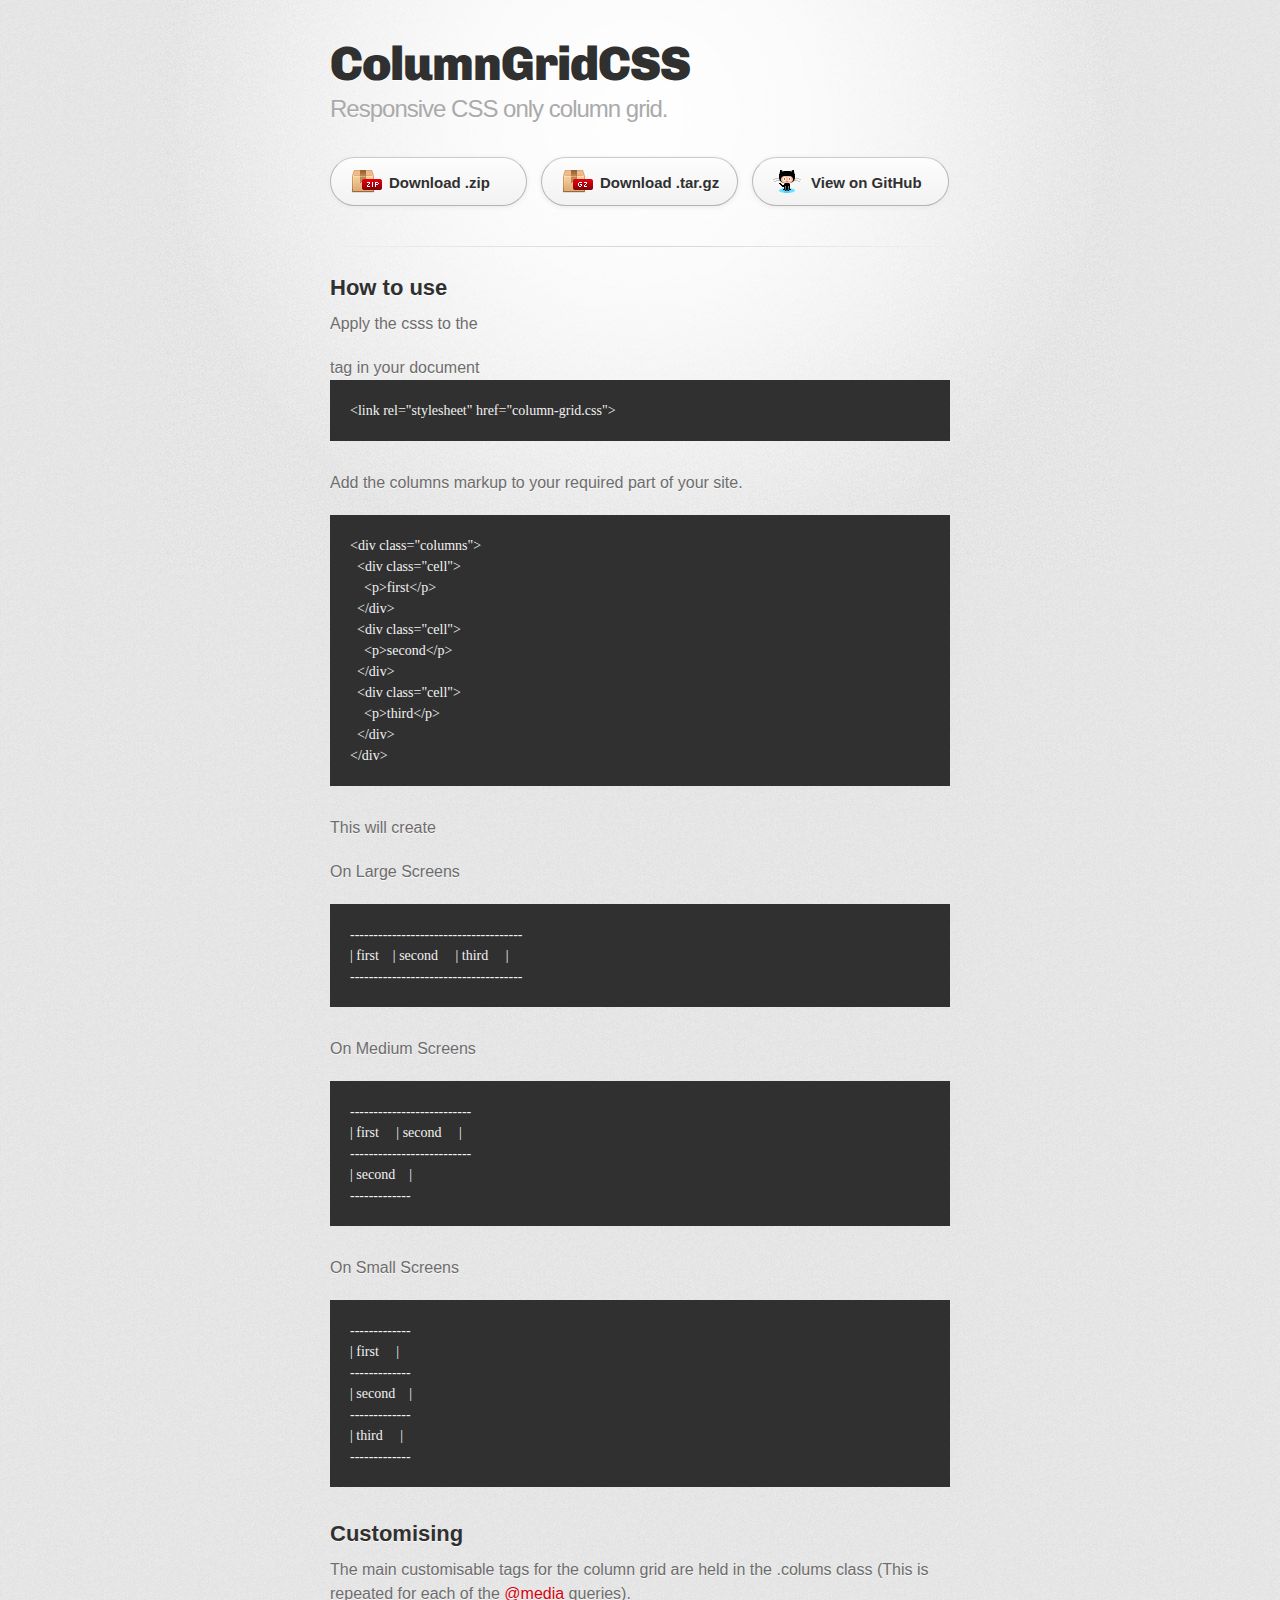
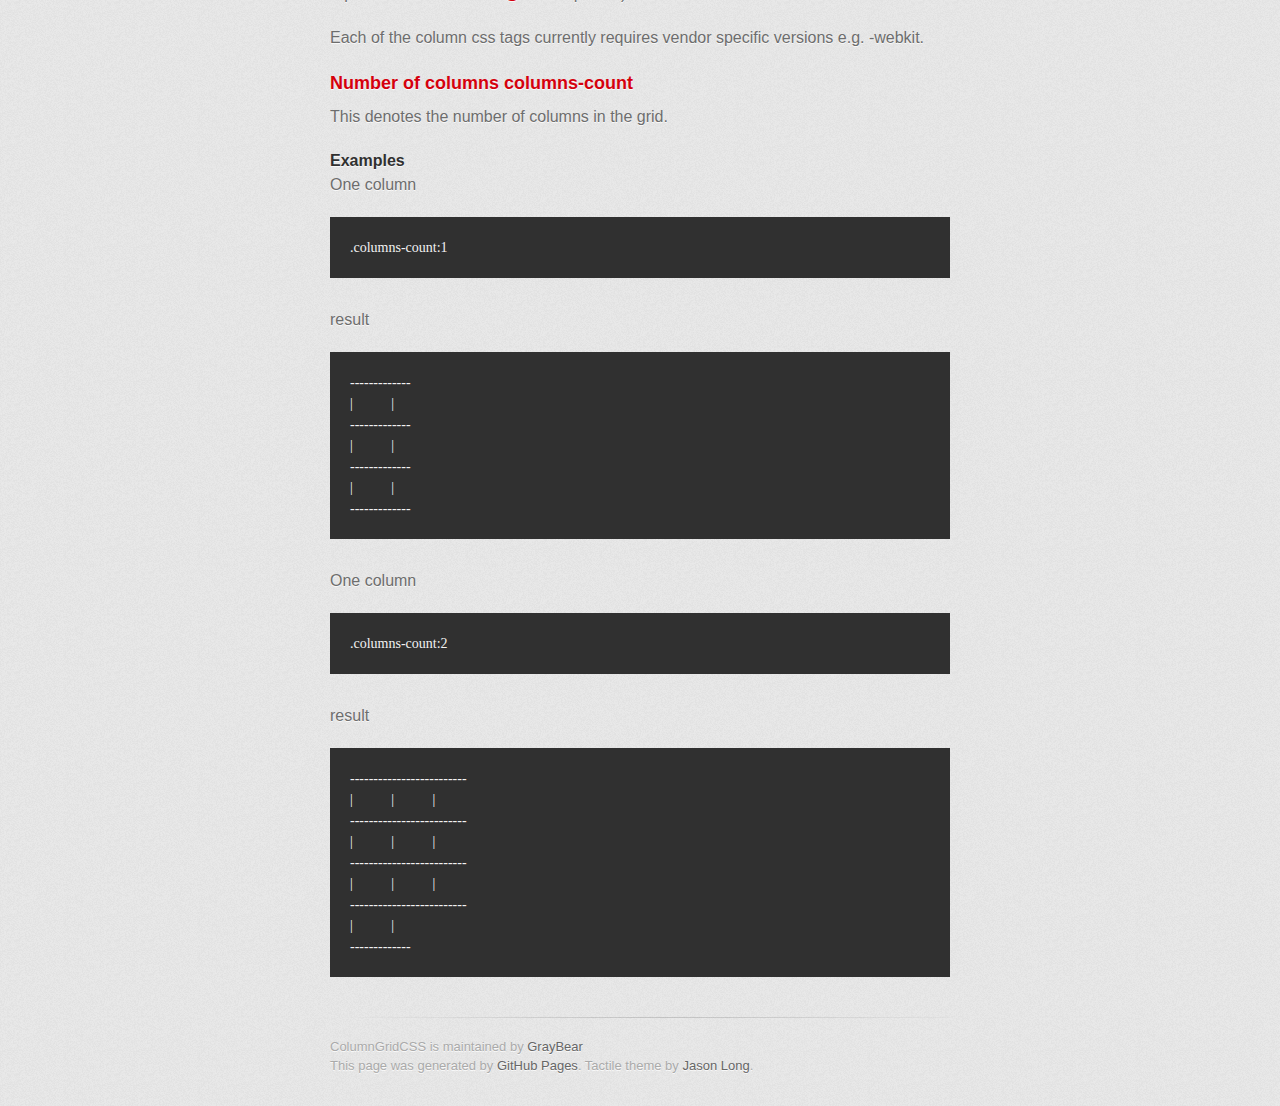
==== index.html @ cb8c4eef "Create gh-pages branch via GitHub" ====
<!DOCTYPE html>
<html>
  <head>
    <meta charset='utf-8'>
    <meta http-equiv="X-UA-Compatible" content="chrome=1">
    <link href='https://fonts.googleapis.com/css?family=Chivo:900' rel='stylesheet' type='text/css'>
    <link rel="stylesheet" type="text/css" href="stylesheets/stylesheet.css" media="screen" />
    <link rel="stylesheet" type="text/css" href="stylesheets/pygment_trac.css" media="screen" />
    <link rel="stylesheet" type="text/css" href="stylesheets/print.css" media="print" />
    <!--[if lt IE 9]>
    <script src="//html5shiv.googlecode.com/svn/trunk/html5.js"></script>
    <![endif]-->
    <title>ColumnGridCSS by GrayBear</title>
  </head>

  <body>
    <div id="container">
      <div class="inner">

        <header>
          <h1>ColumnGridCSS</h1>
          <h2>Responsive CSS only column grid.</h2>
        </header>

        <section id="downloads" class="clearfix">
          <a href="https://github.com/GrayBear/ColumnGrid/zipball/master" id="download-zip" class="button"><span>Download .zip</span></a>
          <a href="https://github.com/GrayBear/ColumnGrid/tarball/master" id="download-tar-gz" class="button"><span>Download .tar.gz</span></a>
          <a href="https://github.com/GrayBear/ColumnGrid" id="view-on-github" class="button"><span>View on GitHub</span></a>
        </section>

        <hr>

        <section id="main_content">
          <h2>
<a name="how-to-use" class="anchor" href="#how-to-use"><span class="octicon octicon-link"></span></a>How to use</h2>

<p>Apply the csss to the </p> tag in your document

<pre><code>&lt;link rel="stylesheet" href="column-grid.css"&gt;
</code></pre>

<p>Add the columns markup to your required part of your site. </p>

<pre><code>&lt;div class="columns"&gt;
  &lt;div class="cell"&gt;
    &lt;p&gt;first&lt;/p&gt;
  &lt;/div&gt;
  &lt;div class="cell"&gt;
    &lt;p&gt;second&lt;/p&gt;
  &lt;/div&gt;
  &lt;div class="cell"&gt;
    &lt;p&gt;third&lt;/p&gt;
  &lt;/div&gt;
&lt;/div&gt;
</code></pre>

<p>This will create</p>

<p>On Large Screens</p>

<pre><code>-------------------------------------
| first    | second     | third     |
-------------------------------------
</code></pre>

<p>On Medium Screens</p>

<pre><code>--------------------------
| first     | second     |
--------------------------
| second    |
-------------
</code></pre>

<p>On Small Screens</p>

<pre><code>-------------
| first     |
-------------
| second    |
-------------
| third     |
-------------
</code></pre>

<h2>
<a name="customising" class="anchor" href="#customising"><span class="octicon octicon-link"></span></a>Customising</h2>

<p>The main customisable tags for the column grid are held in the .colums class (This is repeated for each of the <a href="https://github.com/media" class="user-mention">@media</a> queries).</p>

<p>Each of the column css tags currently requires vendor specific versions e.g. -webkit.</p>

<h3>
<a name="number-of-columns-columns-count" class="anchor" href="#number-of-columns-columns-count"><span class="octicon octicon-link"></span></a>Number of columns columns-count</h3>

<p>This denotes the number of columns in the grid.</p>

<h4>
<a name="examples" class="anchor" href="#examples"><span class="octicon octicon-link"></span></a>Examples</h4>

<p>One column</p>

<pre><code>.columns-count:1 
</code></pre>

<p>result</p>

<pre><code>-------------
|           |
-------------
|           |
-------------
|           |
-------------
</code></pre>

<p>One column</p>

<pre><code>.columns-count:2 
</code></pre>

<p>result</p>

<pre><code>-------------------------
|           |           |
-------------------------
|           |           |
-------------------------
|           |           |
-------------------------
|           |
-------------
</code></pre>
        </section>

        <footer>
          ColumnGridCSS is maintained by <a href="https://github.com/GrayBear">GrayBear</a><br>
          This page was generated by <a href="http://pages.github.com">GitHub Pages</a>. Tactile theme by <a href="https://twitter.com/jasonlong">Jason Long</a>.
        </footer>

        
      </div>
    </div>
  </body>
</html>
---- stylesheets/stylesheet.css ----
/* http://meyerweb.com/eric/tools/css/reset/ 
   v2.0 | 20110126
   License: none (public domain)
*/
html, body, div, span, applet, object, iframe,
h1, h2, h3, h4, h5, h6, p, blockquote, pre,
a, abbr, acronym, address, big, cite, code,
del, dfn, em, img, ins, kbd, q, s, samp,
small, strike, strong, sub, sup, tt, var,
b, u, i, center,
dl, dt, dd, ol, ul, li,
fieldset, form, label, legend,
table, caption, tbody, tfoot, thead, tr, th, td,
article, aside, canvas, details, embed, 
figure, figcaption, footer, header, hgroup, 
menu, nav, output, ruby, section, summary,
time, mark, audio, video {
	margin: 0;
	padding: 0;
	border: 0;
	font-size: 100%;
	font: inherit;
	vertical-align: baseline;
}
/* HTML5 display-role reset for older browsers */
article, aside, details, figcaption, figure, 
footer, header, hgroup, menu, nav, section {
	display: block;
}
body {
	line-height: 1;
}
ol, ul {
	list-style: none;
}
blockquote, q {
	quotes: none;
}
blockquote:before, blockquote:after,
q:before, q:after {
	content: '';
	content: none;
}
table {
	border-collapse: collapse;
	border-spacing: 0;
}

/* LAYOUT STYLES */
body {
  font-size: 1em;
  line-height: 1.5; 
  background: #e7e7e7 url(../images/body-bg.png) 0 0 repeat;
  font-family: 'Helvetica Neue', Helvetica, Arial, serif;
  text-shadow: 0 1px 0 rgba(255, 255, 255, 0.8);
  color: #6d6d6d;
}

a {
  color: #d5000d;
}
a:hover {
  color: #c5000c;
}

header {
  padding-top: 35px;
  padding-bottom: 25px;
}

header h1 {
  font-family: 'Chivo', 'Helvetica Neue', Helvetica, Arial, serif; font-weight: 900;
  letter-spacing: -1px;
  font-size: 48px;
  color: #303030;
  line-height: 1.2;
}

header h2 {
  letter-spacing: -1px;
  font-size: 24px;
  color: #aaa;
  font-weight: normal;
  line-height: 1.3;
}

#container {
  background: transparent url(../images/highlight-bg.jpg) 50% 0 no-repeat;
  min-height: 595px;
}

.inner {
  width: 620px;
  margin: 0 auto;
}

#container .inner img {
  max-width: 100%;
}

#downloads {
  margin-bottom: 40px;
}

a.button {
  -moz-border-radius: 30px;
  -webkit-border-radius: 30px;                     
  border-radius: 30px;
  border-top: solid 1px #cbcbcb;
  border-left: solid 1px #b7b7b7;
  border-right: solid 1px #b7b7b7;
  border-bottom: solid 1px #b3b3b3;
  color: #303030;
  line-height: 25px;
  font-weight: bold;
  font-size: 15px;
  padding: 12px 8px 12px 8px;
  display: block;
  float: left;
  width: 179px;
  margin-right: 14px;  
  background: #fdfdfd; /* Old browsers */
  background: -moz-linear-gradient(top,  #fdfdfd 0%, #f2f2f2 100%); /* FF3.6+ */
  background: -webkit-gradient(linear, left top, left bottom, color-stop(0%,#fdfdfd), color-stop(100%,#f2f2f2)); /* Chrome,Safari4+ */
  background: -webkit-linear-gradient(top,  #fdfdfd 0%,#f2f2f2 100%); /* Chrome10+,Safari5.1+ */
  background: -o-linear-gradient(top,  #fdfdfd 0%,#f2f2f2 100%); /* Opera 11.10+ */
  background: -ms-linear-gradient(top,  #fdfdfd 0%,#f2f2f2 100%); /* IE10+ */
  background: linear-gradient(top,  #fdfdfd 0%,#f2f2f2 100%); /* W3C */
  filter: progid:DXImageTransform.Microsoft.gradient( startColorstr='#fdfdfd', endColorstr='#f2f2f2',GradientType=0 ); /* IE6-9 */
  -webkit-box-shadow: 10px 10px 5px #888;
  -moz-box-shadow: 10px 10px 5px #888;
  box-shadow: 0px 1px 5px #e8e8e8;
}
a.button:hover {
  border-top: solid 1px #b7b7b7;
  border-left: solid 1px #b3b3b3;
  border-right: solid 1px #b3b3b3;
  border-bottom: solid 1px #b3b3b3;
  background: #fafafa; /* Old browsers */
  background: -moz-linear-gradient(top,  #fdfdfd 0%, #f6f6f6 100%); /* FF3.6+ */
  background: -webkit-gradient(linear, left top, left bottom, color-stop(0%,#fdfdfd), color-stop(100%,#f6f6f6)); /* Chrome,Safari4+ */
  background: -webkit-linear-gradient(top,  #fdfdfd 0%,#f6f6f6 100%); /* Chrome10+,Safari5.1+ */
  background: -o-linear-gradient(top,  #fdfdfd 0%,#f6f6f6 100%); /* Opera 11.10+ */
  background: -ms-linear-gradient(top,  #fdfdfd 0%,#f6f6f6 100%); /* IE10+ */
  background: linear-gradient(top,  #fdfdfd 0%,#f6f6f6, 100%); /* W3C */
  filter: progid:DXImageTransform.Microsoft.gradient( startColorstr='#fdfdfd', endColorstr='#f6f6f6',GradientType=0 ); /* IE6-9 */
}

a.button span {
  padding-left: 50px;
  display: block;
  height: 23px;
}

#download-zip span {
  background: transparent url(../images/zip-icon.png) 12px 50% no-repeat;
}
#download-tar-gz span {
  background: transparent url(../images/tar-gz-icon.png) 12px 50% no-repeat;
}
#view-on-github span {
  background: transparent url(../images/octocat-icon.png) 12px 50% no-repeat;
}
#view-on-github {
  margin-right: 0;
}

code, pre {
  font-family: Monaco, "Bitstream Vera Sans Mono", "Lucida Console", Terminal;
  color: #222;
  margin-bottom: 30px;
  font-size: 14px;
}

code {
  background-color: #f2f2f2;
  border: solid 1px #ddd;
  padding: 0 3px;
}

pre {
  padding: 20px;
  background: #303030;
  color: #f2f2f2;
  text-shadow: none;
  overflow: auto;
}
pre code {
  color: #f2f2f2;
  background-color: #303030;
  border: none;
  padding: 0;
}

ul, ol, dl {
  margin-bottom: 20px;
}


/* COMMON STYLES */

hr {
  height: 1px;
  line-height: 1px;
  margin-top: 1em;
  padding-bottom: 1em;
  border: none;
  background: transparent url('../images/hr.png') 50% 0 no-repeat;
}

strong {
  font-weight: bold;
}

em {
  font-style: italic;
}

table {
  width: 100%;
  border: 1px solid #ebebeb;
}

th {
  font-weight: 500;
}

td {
  border: 1px solid #ebebeb;
  text-align: center; 
  font-weight: 300;
}

form {
  background: #f2f2f2;
  padding: 20px;
  
}


/* GENERAL ELEMENT TYPE STYLES */

h1 {
  font-size: 32px;
} 

h2 {
  font-size: 22px;
  font-weight: bold;
  color: #303030;
  margin-bottom: 8px;
} 

h3 {
  color: #d5000d;
  font-size: 18px;
  font-weight: bold;
  margin-bottom: 8px;
} 
 
h4 {
  font-size: 16px;
  color: #303030;
  font-weight: bold;
} 

h5 {
  font-size: 1em;
  color: #303030;
} 

h6 {
  font-size: .8em;
  color: #303030;
} 

p {
  font-weight: 300;
  margin-bottom: 20px;
}
 
a {
  text-decoration: none;
}

p a {
  font-weight: 400;
}

blockquote {
  font-size: 1.6em;
  border-left: 10px solid #e9e9e9;
  margin-bottom: 20px;
  padding: 0 0 0 30px;
}

ul li {
  list-style: disc inside;
  padding-left: 20px;
}

ol li {
  list-style: decimal inside;
  padding-left: 3px;
}

dl dt {
  color: #303030;
}

footer {
  background: transparent url('../images/hr.png') 0 0 no-repeat;
  margin-top: 40px;
  padding-top: 20px;
  padding-bottom: 30px;
  font-size: 13px;
  color: #aaa;
}

footer a {
  color: #666;
}
footer a:hover {
  color: #444;
}

/* MISC */
.clearfix:after {
  clear: both;
  content: '.';
  display: block;
  visibility: hidden;
  height: 0;
}

.clearfix {display: inline-block;}
* html .clearfix {height: 1%;}
.clearfix {display: block;}

/* #Media Queries
================================================== */

/* Smaller than standard 960 (devices and browsers) */
@media only screen and (max-width: 959px) {}

/* Tablet Portrait size to standard 960 (devices and browsers) */
@media only screen and (min-width: 768px) and (max-width: 959px) {}

/* All Mobile Sizes (devices and browser) */
@media only screen and (max-width: 767px) {
  header {
    padding-top: 10px;
    padding-bottom: 10px;
  }
  #downloads {
    margin-bottom: 25px;
  }
  #download-zip, #download-tar-gz {
    display: none;
  }
  .inner {
    width: 94%;
    margin: 0 auto;
  }
}

/* Mobile Landscape Size to Tablet Portrait (devices and browsers) */
@media only screen and (min-width: 480px) and (max-width: 767px) {}

/* Mobile Portrait Size to Mobile Landscape Size (devices and browsers) */
@media only screen and (max-width: 479px) {}
---- stylesheets/pygment_trac.css ----
.highlight  { background: #ffffff; }
.highlight .c { color: #999988; font-style: italic } /* Comment */
.highlight .err { color: #a61717; background-color: #e3d2d2 } /* Error */
.highlight .k { font-weight: bold } /* Keyword */
.highlight .o { font-weight: bold } /* Operator */
.highlight .cm { color: #999988; font-style: italic } /* Comment.Multiline */
.highlight .cp { color: #999999; font-weight: bold } /* Comment.Preproc */
.highlight .c1 { color: #999988; font-style: italic } /* Comment.Single */
.highlight .cs { color: #999999; font-weight: bold; font-style: italic } /* Comment.Special */
.highlight .gd { color: #000000; background-color: #ffdddd } /* Generic.Deleted */
.highlight .gd .x { color: #000000; background-color: #ffaaaa } /* Generic.Deleted.Specific */
.highlight .ge { font-style: italic } /* Generic.Emph */
.highlight .gr { color: #aa0000 } /* Generic.Error */
.highlight .gh { color: #999999 } /* Generic.Heading */
.highlight .gi { color: #000000; background-color: #ddffdd } /* Generic.Inserted */
.highlight .gi .x { color: #000000; background-color: #aaffaa } /* Generic.Inserted.Specific */
.highlight .go { color: #888888 } /* Generic.Output */
.highlight .gp { color: #555555 } /* Generic.Prompt */
.highlight .gs { font-weight: bold } /* Generic.Strong */
.highlight .gu { color: #800080; font-weight: bold; } /* Generic.Subheading */
.highlight .gt { color: #aa0000 } /* Generic.Traceback */
.highlight .kc { font-weight: bold } /* Keyword.Constant */
.highlight .kd { font-weight: bold } /* Keyword.Declaration */
.highlight .kn { font-weight: bold } /* Keyword.Namespace */
.highlight .kp { font-weight: bold } /* Keyword.Pseudo */
.highlight .kr { font-weight: bold } /* Keyword.Reserved */
.highlight .kt { color: #445588; font-weight: bold } /* Keyword.Type */
.highlight .m { color: #009999 } /* Literal.Number */
.highlight .s { color: #d14 } /* Literal.String */
.highlight .na { color: #008080 } /* Name.Attribute */
.highlight .nb { color: #0086B3 } /* Name.Builtin */
.highlight .nc { color: #445588; font-weight: bold } /* Name.Class */
.highlight .no { color: #008080 } /* Name.Constant */
.highlight .ni { color: #800080 } /* Name.Entity */
.highlight .ne { color: #990000; font-weight: bold } /* Name.Exception */
.highlight .nf { color: #990000; font-weight: bold } /* Name.Function */
.highlight .nn { color: #555555 } /* Name.Namespace */
.highlight .nt { color: #000080 } /* Name.Tag */
.highlight .nv { color: #008080 } /* Name.Variable */
.highlight .ow { font-weight: bold } /* Operator.Word */
.highlight .w { color: #bbbbbb } /* Text.Whitespace */
.highlight .mf { color: #009999 } /* Literal.Number.Float */
.highlight .mh { color: #009999 } /* Literal.Number.Hex */
.highlight .mi { color: #009999 } /* Literal.Number.Integer */
.highlight .mo { color: #009999 } /* Literal.Number.Oct */
.highlight .sb { color: #d14 } /* Literal.String.Backtick */
.highlight .sc { color: #d14 } /* Literal.String.Char */
.highlight .sd { color: #d14 } /* Literal.String.Doc */
.highlight .s2 { color: #d14 } /* Literal.String.Double */
.highlight .se { color: #d14 } /* Literal.String.Escape */
.highlight .sh { color: #d14 } /* Literal.String.Heredoc */
.highlight .si { color: #d14 } /* Literal.String.Interpol */
.highlight .sx { color: #d14 } /* Literal.String.Other */
.highlight .sr { color: #009926 } /* Literal.String.Regex */
.highlight .s1 { color: #d14 } /* Literal.String.Single */
.highlight .ss { color: #990073 } /* Literal.String.Symbol */
.highlight .bp { color: #999999 } /* Name.Builtin.Pseudo */
.highlight .vc { color: #008080 } /* Name.Variable.Class */
.highlight .vg { color: #008080 } /* Name.Variable.Global */
.highlight .vi { color: #008080 } /* Name.Variable.Instance */
.highlight .il { color: #009999 } /* Literal.Number.Integer.Long */

.type-csharp .highlight .k { color: #0000FF }
.type-csharp .highlight .kt { color: #0000FF }
.type-csharp .highlight .nf { color: #000000; font-weight: normal }
.type-csharp .highlight .nc { color: #2B91AF }
.type-csharp .highlight .nn { color: #000000 }
.type-csharp .highlight .s { color: #A31515 }
.type-csharp .highlight .sc { color: #A31515 }
---- stylesheets/print.css ----
html, body, div, span, applet, object, iframe,
h1, h2, h3, h4, h5, h6, p, blockquote, pre,
a, abbr, acronym, address, big, cite, code,
del, dfn, em, img, ins, kbd, q, s, samp,
small, strike, strong, sub, sup, tt, var,
b, u, i, center,
dl, dt, dd, ol, ul, li,
fieldset, form, label, legend,
table, caption, tbody, tfoot, thead, tr, th, td,
article, aside, canvas, details, embed, 
figure, figcaption, footer, header, hgroup, 
menu, nav, output, ruby, section, summary,
time, mark, audio, video {
  margin: 0;
  padding: 0;
  border: 0;
  font-size: 100%;
  font: inherit;
  vertical-align: baseline;
}
/* HTML5 display-role reset for older browsers */
article, aside, details, figcaption, figure, 
footer, header, hgroup, menu, nav, section {
  display: block;
}
body {
  line-height: 1;
}
ol, ul {
  list-style: none;
}
blockquote, q {
  quotes: none;
}
blockquote:before, blockquote:after,
q:before, q:after {
  content: '';
  content: none;
}
table {
  border-collapse: collapse;
  border-spacing: 0;
}
body {
  font-size: 13px;
  line-height: 1.5; 
  font-family: 'Helvetica Neue', Helvetica, Arial, serif;
  color: #000;
}

a {
  color: #d5000d;
  font-weight: bold;
}

header {
  padding-top: 35px;
  padding-bottom: 10px;
}

header h1 {
  font-weight: bold;
  letter-spacing: -1px;
  font-size: 48px;
  color: #303030;
  line-height: 1.2;
}

header h2 {
  letter-spacing: -1px;
  font-size: 24px;
  color: #aaa;
  font-weight: normal;
  line-height: 1.3;
}
#downloads {
  display: none;
}
#main_content {
  padding-top: 20px;
}

code, pre {
  font-family: Monaco, "Bitstream Vera Sans Mono", "Lucida Console", Terminal;
  color: #222;
  margin-bottom: 30px;
  font-size: 12px;
}

code {
  padding: 0 3px;
}

pre {
  border: solid 1px #ddd;
  padding: 20px;
  overflow: auto;
}
pre code {
  padding: 0;
}

ul, ol, dl {
  margin-bottom: 20px;
}


/* COMMON STYLES */

table {
  width: 100%;
  border: 1px solid #ebebeb;
}

th {
  font-weight: 500;
}

td {
  border: 1px solid #ebebeb;
  text-align: center; 
  font-weight: 300;
}

form {
  background: #f2f2f2;
  padding: 20px;
  
}


/* GENERAL ELEMENT TYPE STYLES */

h1 {
  font-size: 2.8em;
} 

h2 {
  font-size: 22px;
  font-weight: bold;
  color: #303030;
  margin-bottom: 8px;
} 

h3 {
  color: #d5000d;
  font-size: 18px;
  font-weight: bold;
  margin-bottom: 8px;
} 
 
h4 {
  font-size: 16px;
  color: #303030;
  font-weight: bold;
} 

h5 {
  font-size: 1em;
  color: #303030;
} 

h6 {
  font-size: .8em;
  color: #303030;
} 

p {
  font-weight: 300;
  margin-bottom: 20px;
}
 
a {
  text-decoration: none;
}

p a {
  font-weight: 400;
}

blockquote {
  font-size: 1.6em;
  border-left: 10px solid #e9e9e9;
  margin-bottom: 20px;
  padding: 0 0 0 30px;
}

ul li {
  list-style: disc inside;
  padding-left: 20px;
}

ol li {
  list-style: decimal inside;
  padding-left: 3px;
}

dl dd {
  font-style: italic;
  font-weight: 100;
}

footer {
  margin-top: 40px;
  padding-top: 20px;
  padding-bottom: 30px;
  font-size: 13px;
  color: #aaa;
}

footer a {
  color: #666;
}

/* MISC */
.clearfix:after {
  clear: both;
  content: '.';
  display: block;
  visibility: hidden;
  height: 0;
}

.clearfix {display: inline-block;}
* html .clearfix {height: 1%;}
.clearfix {display: block;}
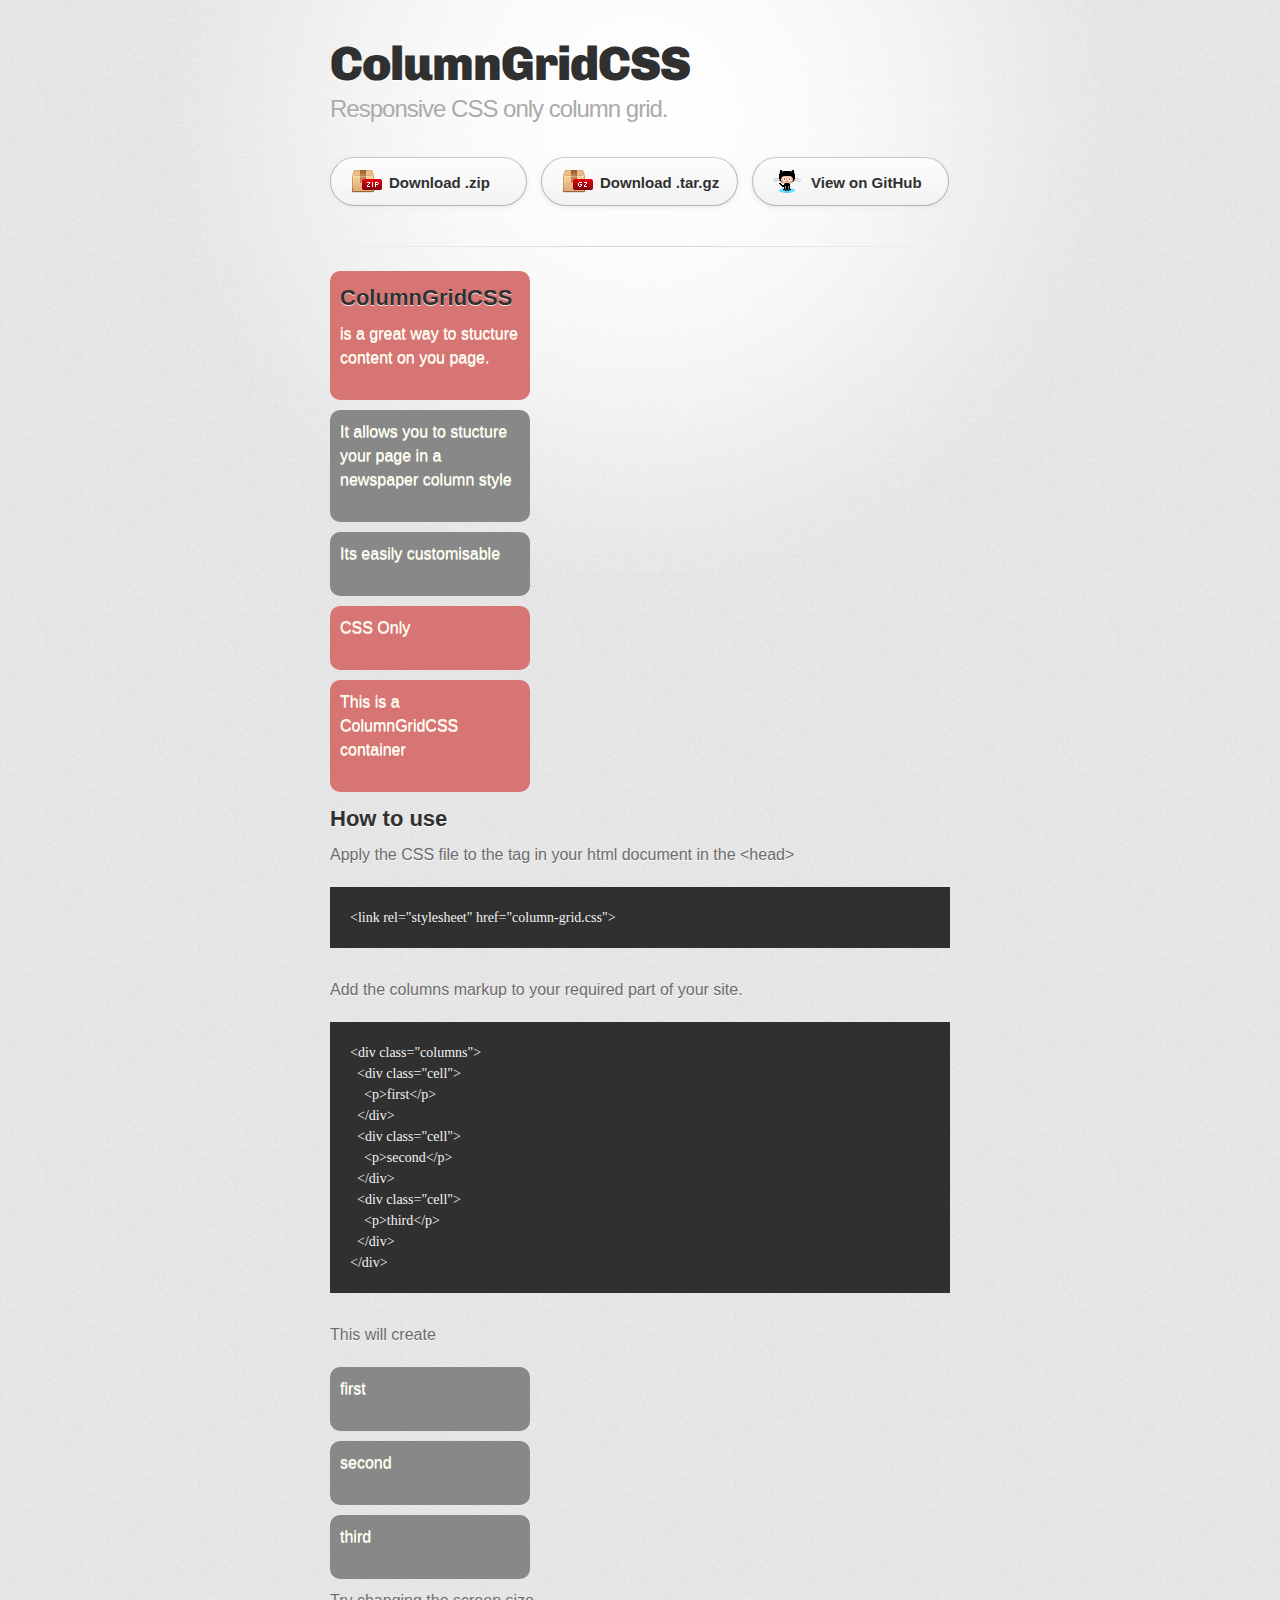
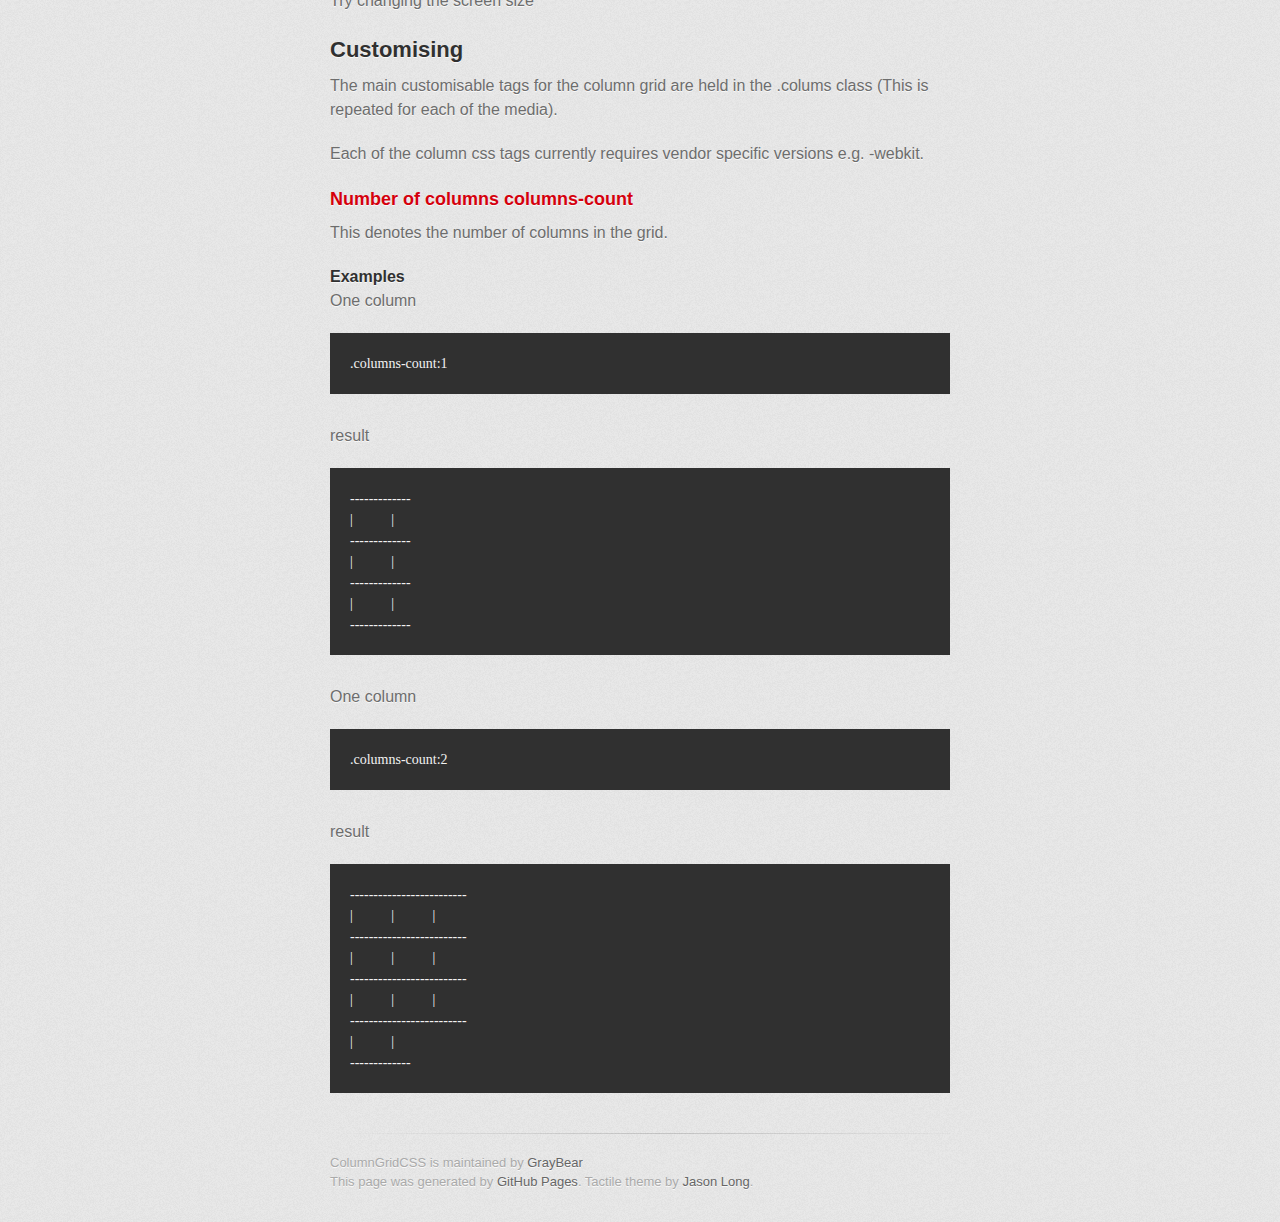
==== commit fd23d677: "Updating git site" ====
--- a/index.html
+++ b/index.html
@@ -1,4 +1,4 @@
-<!DOCTYPE html>
+﻿<!DOCTYPE html>
 <html>
   <head>
     <meta charset='utf-8'>
@@ -7,6 +7,7 @@
     <link rel="stylesheet" type="text/css" href="stylesheets/stylesheet.css" media="screen" />
     <link rel="stylesheet" type="text/css" href="stylesheets/pygment_trac.css" media="screen" />
     <link rel="stylesheet" type="text/css" href="stylesheets/print.css" media="print" />
+    <link href="stylesheets/column-grid.css" rel="stylesheet" />
     <!--[if lt IE 9]>
     <script src="//html5shiv.googlecode.com/svn/trunk/html5.js"></script>
     <![endif]-->
@@ -30,11 +31,40 @@
 
         <hr>
 
+
         <section id="main_content">
+
+
+
+
+            <div class="columns">
+                <div class="cell red">
+                    <h2>
+                       ColumnGridCSS 
+                    </h2>
+
+                    <p>is a great way to stucture content on you page.</p>
+                </div>
+                <div class="cell gray">
+                    <p>It allows you to stucture your page in a newspaper column style</p>
+                </div>
+                <div class="cell gray">
+                    <p>Its easily customisable</p>
+                </div>
+                <div class="cell red">
+                    <p>CSS Only</p>
+                </div>
+                <div class="cell red">
+                    <p>This is a ColumnGridCSS container</p> 
+                </div>
+            </div>
+
+
+
           <h2>
 <a name="how-to-use" class="anchor" href="#how-to-use"><span class="octicon octicon-link"></span></a>How to use</h2>
 
-<p>Apply the csss to the </p> tag in your document
+  <p>Apply the CSS file to the  tag in your html document in the &lt;head&gt;</p>
 
 <pre><code>&lt;link rel="stylesheet" href="column-grid.css"&gt;
 </code></pre>
@@ -56,37 +86,26 @@
 
 <p>This will create</p>
 
-<p>On Large Screens</p>
 
-<pre><code>-------------------------------------
-| first    | second     | third     |
--------------------------------------
-</code></pre>
+<div class="columns">
+    <div class="cell gray">
+        <p>first</p>
+    </div>
+    <div class="cell gray">
+        <p>second</p>
+    </div>
+    <div class="cell gray">
+        <p>third</p>
+    </div>
+</div>
 
-<p>On Medium Screens</p>
+<p>Try changing the screen size</p>
 
-<pre><code>--------------------------
-| first     | second     |
---------------------------
-| second    |
--------------
-</code></pre>
-
-<p>On Small Screens</p>
-
-<pre><code>-------------
-| first     |
--------------
-| second    |
--------------
-| third     |
--------------
-</code></pre>
 
 <h2>
 <a name="customising" class="anchor" href="#customising"><span class="octicon octicon-link"></span></a>Customising</h2>
 
-<p>The main customisable tags for the column grid are held in the .colums class (This is repeated for each of the <a href="https://github.com/media" class="user-mention">@media</a> queries).</p>
+<p>The main customisable tags for the column grid are held in the .colums class (This is repeated for each of the media).</p>
 
 <p>Each of the column css tags currently requires vendor specific versions e.g. -webkit.</p>
 
--- a/stylesheets/stylesheet.css
+++ b/stylesheets/stylesheet.css
@@ -369,3 +369,18 @@
 
 /* Mobile Portrait Size to Mobile Landscape Size (devices and browsers) */
 @media only screen and (max-width: 479px) {}
+
+
+/*custom GrayBear*/
+
+.cell.red {
+     background-color: #d77575;
+}
+.cell.gray {
+     background-color: #888;
+}
+
+.cell.red p, .cell.gray p {
+    color:#ffe;
+
+}--- a/stylesheets/column-grid.css
+++ b/stylesheets/column-grid.css
@@ -0,0 +1,71 @@
+/*
+  Flexible Columns
+  ---------------------------------------------
+  Responsive columns layout
+*/
+
+.columns {
+  width: 100%;
+  margin: 0em auto;
+  -webkit-column-count: 1;
+  -moz-column-count: 1;
+  column-count: 1;
+  -webkit-column-gap: 5px;
+  -moz-column-gap: 5px;
+  column-gap: 5px;
+  -webkit-column-fill: auto;
+  column-fill: auto;
+}
+.cell {
+  margin-bottom: 5px;
+  border-radius: 10px;
+  -webkit-column-break-inside: avoid;
+  padding: 10px;
+}
+@-moz-document url-prefix() {
+  .cell {
+    display: inline-block;
+  }
+}
+/* Responsive modifiers */
+
+@media (max-width: 24em) {
+  .columns {
+    -webkit-column-count: 1;
+    -moz-column-count: 1;
+    column-count: 1;
+    -webkit-column-gap: 5px;
+    -moz-column-gap: 5px;
+    column-gap: 5px;
+  }
+  .cell {
+    margin-bottom: 5px;
+  }
+}
+@media (min-width: 24em) and (max-width: 48em) {
+  .columns {
+    -webkit-column-count: 2;
+    -moz-column-count: 2;
+    column-count: 2;
+    -webkit-column-gap: 10px;
+    -moz-column-gap: 10px;
+    column-gap: 10px;
+  }
+  .cell {
+    margin-bottom: 10px;
+  }
+}
+@media (min-width: 48em) {
+  .columns {
+    -webkit-column-count: 3;
+    -moz-column-count: 3;
+    column-count: 3;
+    -webkit-column-gap: 10px;
+    -moz-column-gap: 10px;
+    column-gap: 10px;
+
+  }
+  .cell {
+    margin-bottom: 10px;
+  }
+}